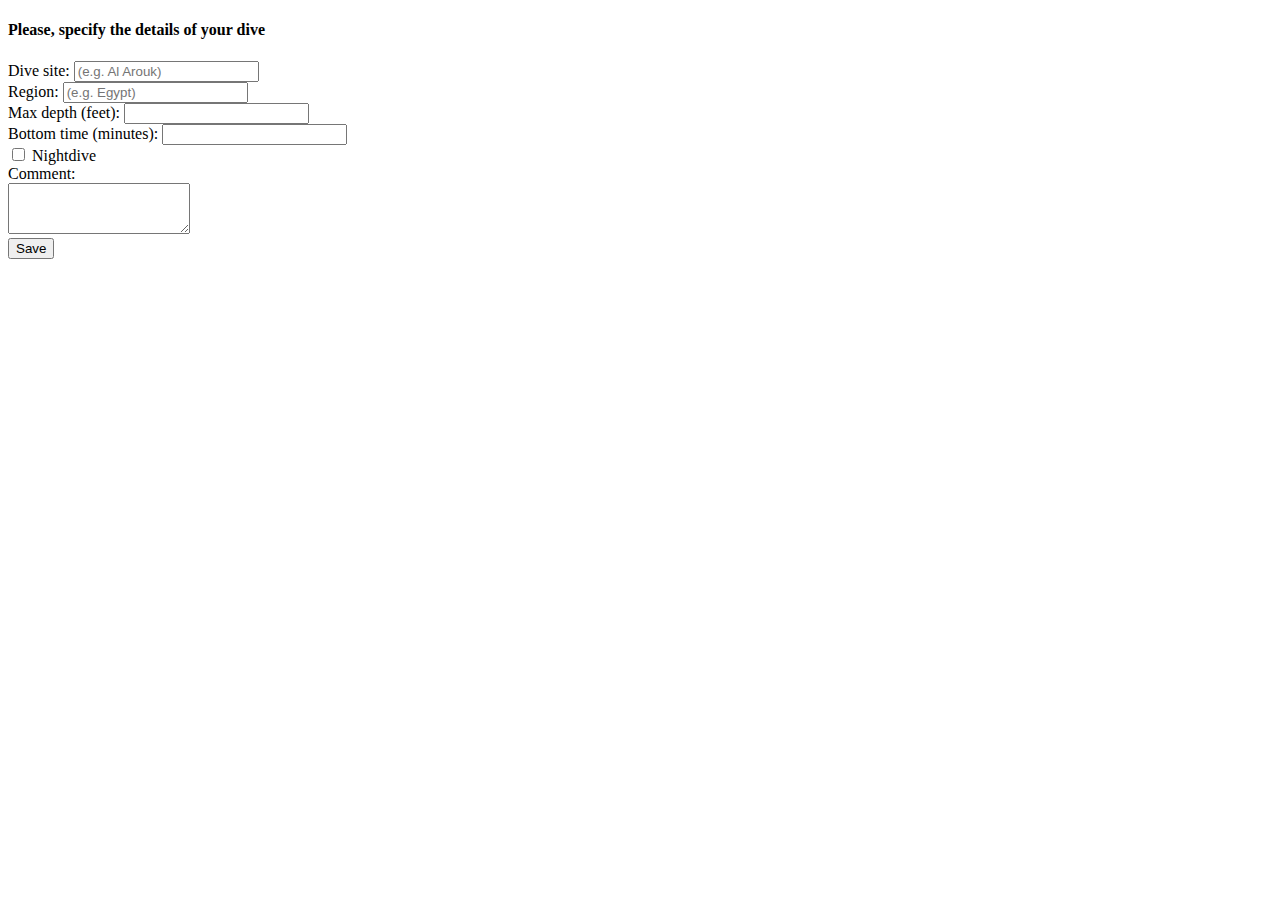
==== web/index.html @ d74c2cfe "Exercise 01-01" ====
<!DOCTYPE html>
<html>
<head>
  <title>Online Dive Log Entry</title>
</head>
<body>
  <h4>
    Please, specify the details of your dive
  </h4>
  <form>
    <label for="divesite">Dive site:</label>
    <input type="text" id="divesite" value=""
      placeholder="(e.g. Al Arouk)"/>
    <br />
    <label for="region">Region:</label>
    <input type="text" id="region" value=""
      placeholder="(e.g. Egypt)" />
    <br />
    <label for="depth">Max depth (feet):</label>
    <input type="number" id="depth" value="" />
    <br />
    <label for="bottomtime">Bottom time (minutes):</label>
    <input type="number" id="bottomtime" value="" />
    <br />
    <label>
      <input type="checkbox" id="nightdive"/>
      Nightdive
    </label>
    <br />
    <label for="comment">Comment:</label>
    <br />
    <textarea rows="3" id="comment"></textarea>
    <br />
    <input type="submit" value="Save" />
  </form>
</body>
</html>
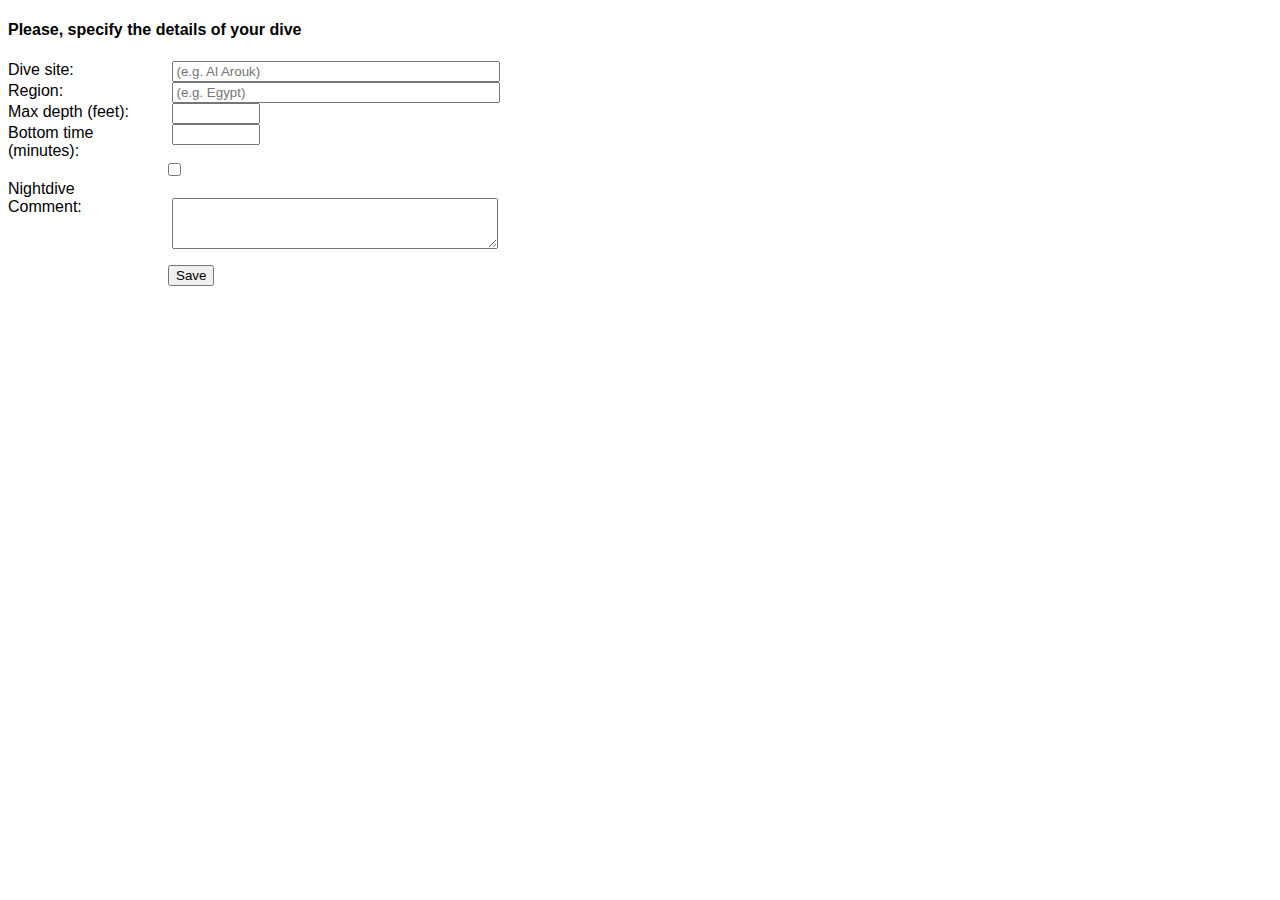
==== commit a89c2394: "Exercise 01-02" ====
--- a/web/index.html
+++ b/web/index.html
@@ -2,6 +2,7 @@
 <html>
 <head>
   <title>Online Dive Log Entry</title>
+  <link href="css/style.css" rel="stylesheet" />
 </head>
 <body>
   <h4>
@@ -9,29 +10,28 @@
   </h4>
   <form>
     <label for="divesite">Dive site:</label>
-    <input type="text" id="divesite" value=""
+    <input class="full-width" type="text" id="divesite" value=""
       placeholder="(e.g. Al Arouk)"/>
     <br />
     <label for="region">Region:</label>
-    <input type="text" id="region" value=""
+    <input class="full-width" type="text" id="region" value=""
       placeholder="(e.g. Egypt)" />
     <br />
     <label for="depth">Max depth (feet):</label>
-    <input type="number" id="depth" value="" />
+    <input class="half-width" type="number" id="depth" value="" />
     <br />
     <label for="bottomtime">Bottom time (minutes):</label>
-    <input type="number" id="bottomtime" value="" />
+    <input class="half-width" type="number" id="bottomtime" value="" />
     <br />
     <label>
-      <input type="checkbox" id="nightdive"/>
+      <input class="indent" type="checkbox" id="nightdive"/>
       Nightdive
     </label>
     <br />
     <label for="comment">Comment:</label>
+    <textarea class="full-width" rows="3" id="comment"></textarea>
     <br />
-    <textarea rows="3" id="comment"></textarea>
-    <br />
-    <input type="submit" value="Save" />
+    <input class="indent" type="submit" value="Save" />
   </form>
 </body>
 </html>
--- a/web/css/style.css
+++ b/web/css/style.css
@@ -0,0 +1,25 @@
+body {
+  font-family: Verdana, Arial, sans-serif;
+}
+
+form label {
+  display: inline-block;
+  width: 160px;
+  vertical-align: top;
+}
+
+.full-width {
+  width: 320px;
+}
+
+.half-width {
+  width: 80px;
+}
+
+input[type="submit"] {
+  margin-top: 12px;
+}
+
+.indent {
+  margin-left: 160px;
+}
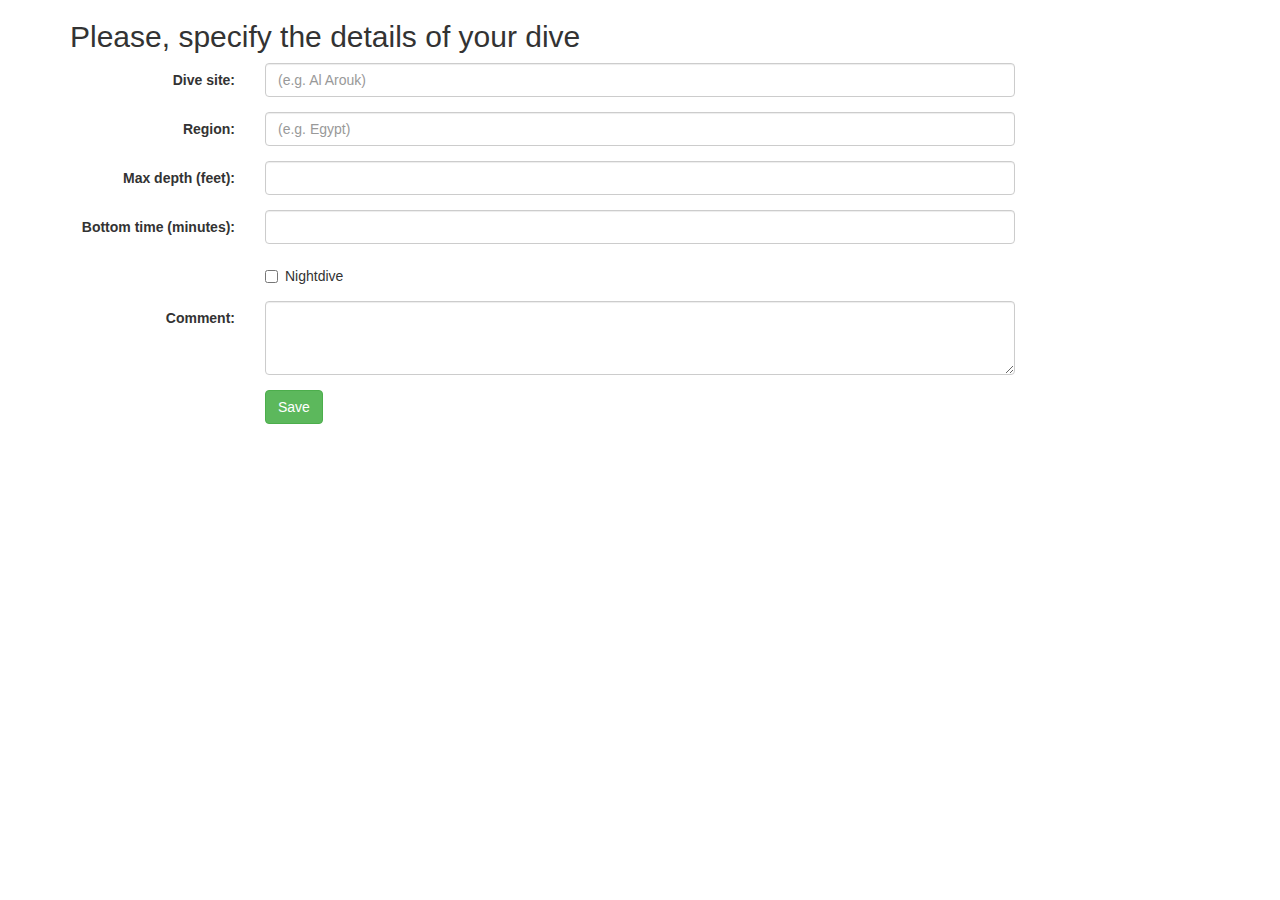
==== commit 96ea3b47: "Exercise-01-03" ====
--- a/web/index.html
+++ b/web/index.html
@@ -2,36 +2,63 @@
 <html>
 <head>
   <title>Online Dive Log Entry</title>
-  <link href="css/style.css" rel="stylesheet" />
+  <link href="css/bootstrap.min.css" rel="stylesheet" />
 </head>
 <body>
-  <h4>
-    Please, specify the details of your dive
-  </h4>
-  <form>
-    <label for="divesite">Dive site:</label>
-    <input class="full-width" type="text" id="divesite" value=""
-      placeholder="(e.g. Al Arouk)"/>
-    <br />
-    <label for="region">Region:</label>
-    <input class="full-width" type="text" id="region" value=""
-      placeholder="(e.g. Egypt)" />
-    <br />
-    <label for="depth">Max depth (feet):</label>
-    <input class="half-width" type="number" id="depth" value="" />
-    <br />
-    <label for="bottomtime">Bottom time (minutes):</label>
-    <input class="half-width" type="number" id="bottomtime" value="" />
-    <br />
-    <label>
-      <input class="indent" type="checkbox" id="nightdive"/>
-      Nightdive
-    </label>
-    <br />
-    <label for="comment">Comment:</label>
-    <textarea class="full-width" rows="3" id="comment"></textarea>
-    <br />
-    <input class="indent" type="submit" value="Save" />
-  </form>
+  <div class="container">
+    <h2>
+      Please, specify the details of your dive
+    </h2>
+    <form class="form-horizontal">
+      <div class="form-group">
+        <label class="col-sm-2 control-label" for="divesite">Dive site:</label>
+        <div class="col-sm-8">
+          <input class="form-control" type="text" id="divesite" value=""
+            placeholder="(e.g. Al Arouk)"/>
+          </input>
+        </div>
+      </div>
+      <div class="form-group">
+        <label class="col-sm-2 control-label" for="region">Region:</label>
+        <div class="col-sm-8">
+          <input class="form-control" type="text" id="region" value=""
+            placeholder="(e.g. Egypt)" />
+        </div>
+      </div>
+      <div class="form-group">
+        <label class="col-sm-2 control-label" for="depth">Max depth (feet):</label>
+        <div class="col-sm-8">
+          <input class="form-control" type="number" id="depth" value="" />
+        </div>
+      </div>
+      <div class="form-group">
+        <label class="col-sm-2 control-label" for="bottomtime">Bottom time (minutes):</label>
+        <div class="col-sm-8">
+          <input class="form-control" type="number" id="bottomtime" value="" />
+        </div>
+      </div>
+      <div class="form-group">
+        <div class="col-sm-2 col-sm-offset-2">
+          <div class="checkbox">
+            <label>
+              <input type="checkbox" id="nightdive"/>
+              Nightdive
+            </label>
+          </div>
+        </div>
+      </div>
+      <div class="form-group">
+        <label class="col-sm-2 control-label" for="comment">Comment:</label>
+        <div class="col-sm-8">
+          <textarea class="form-control" rows="3" id="comment"></textarea>
+        </div>
+      </div>
+      <div class="form-group">
+        <div class="col-sm-10 col-sm-offset-2">
+          <input class="btn btn-success" type="submit" value="Save" />
+        </div>
+      </div>
+    </form>
+  </div>
 </body>
 </html>
